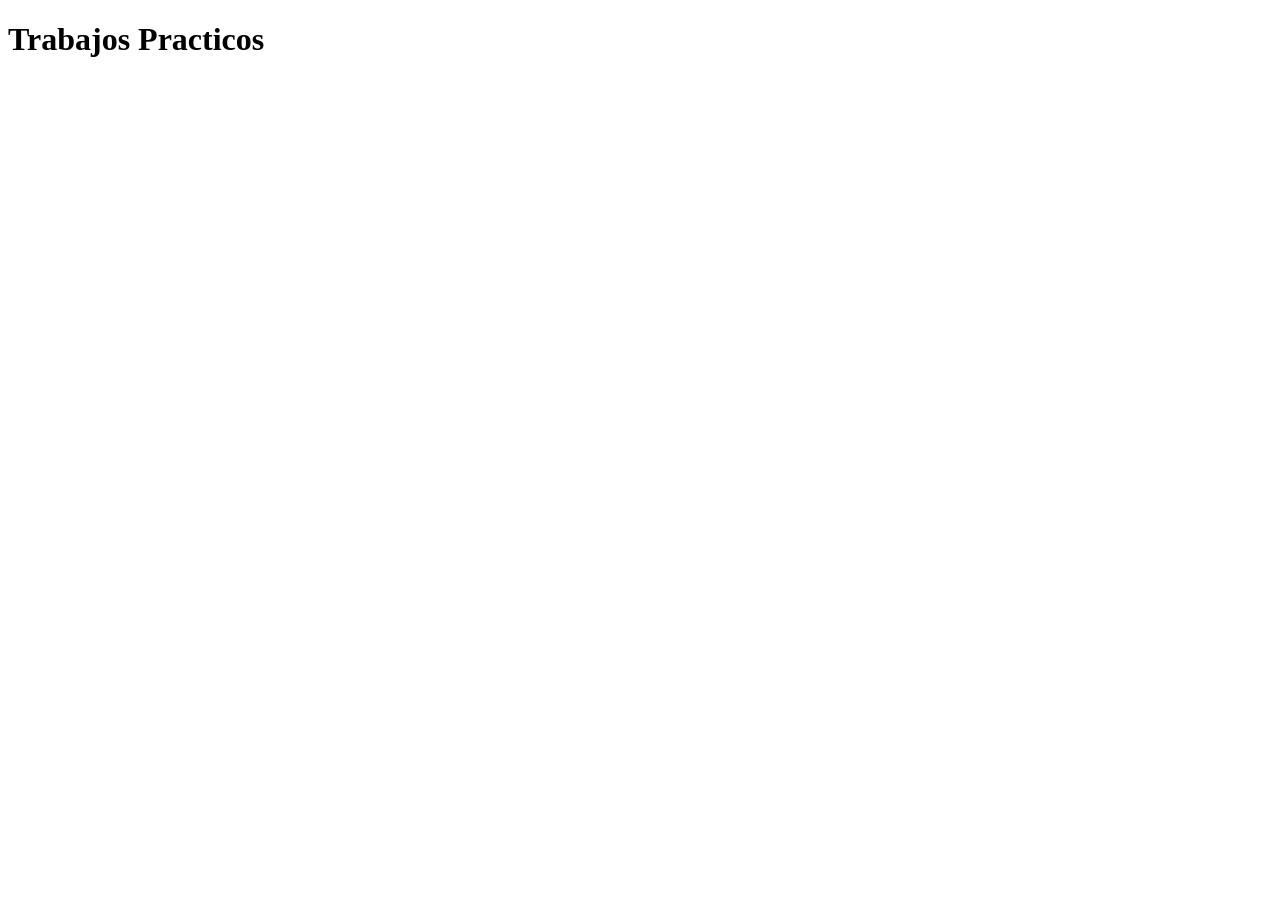
==== TP5/index.html @ e2421fc2 "Archivos iniciales subidos todos los archivos del sitio" ====
<!DOCTYPE html>
<html lang="en">
<head>
    <meta charset="UTF-8">
    <meta name="viewport" content="width=
    , initial-scale=1.0">
    <title>Document</title>
</head>
<body>
    
    <h1>Trabajos Practicos</h1>
</body>
</html>
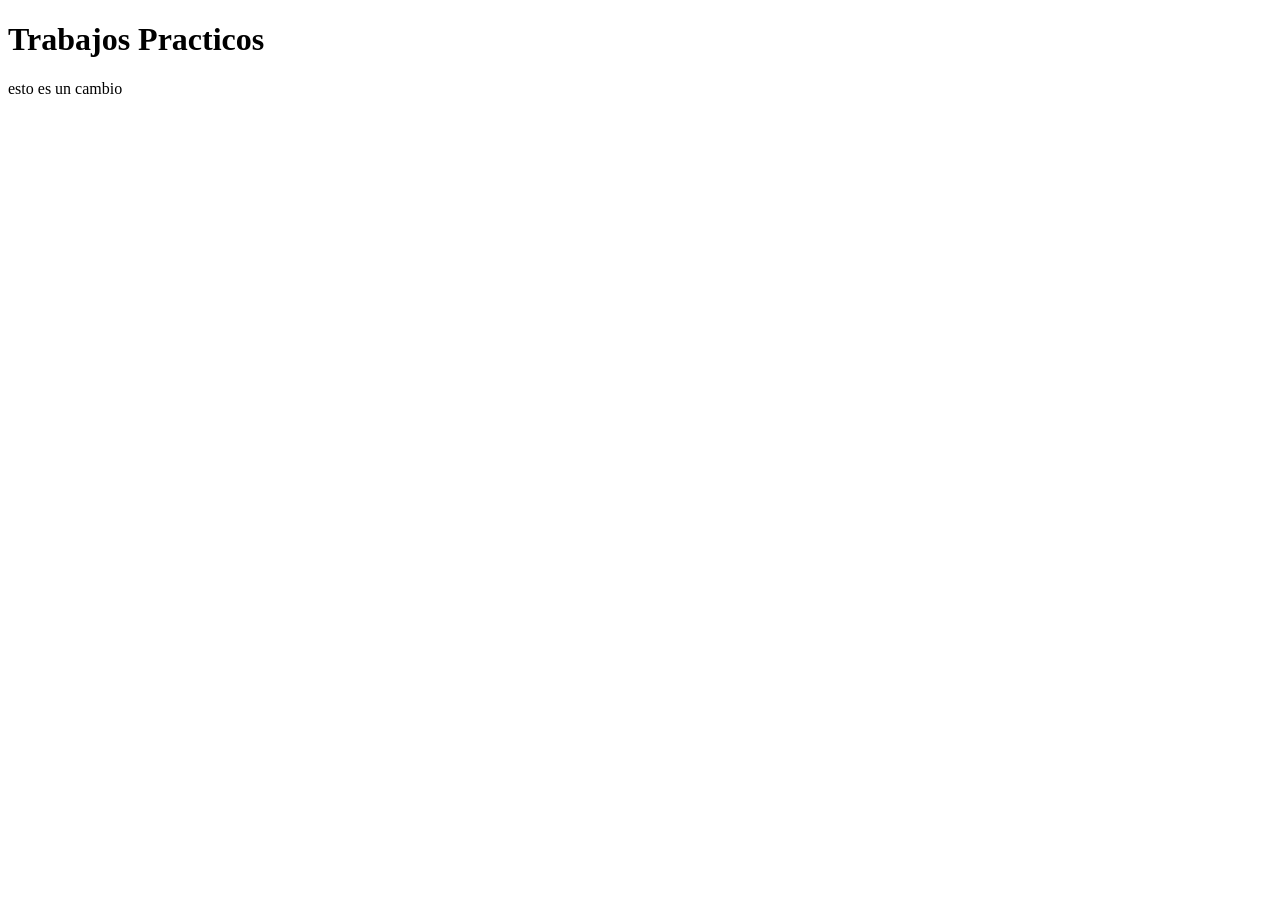
==== commit f8db8080: "hyh yty" ====
--- a/TP5/index.html
+++ b/TP5/index.html
@@ -9,5 +9,6 @@
 <body>
     
     <h1>Trabajos Practicos</h1>
+    <p>esto es un cambio</p>
 </body>
 </html>
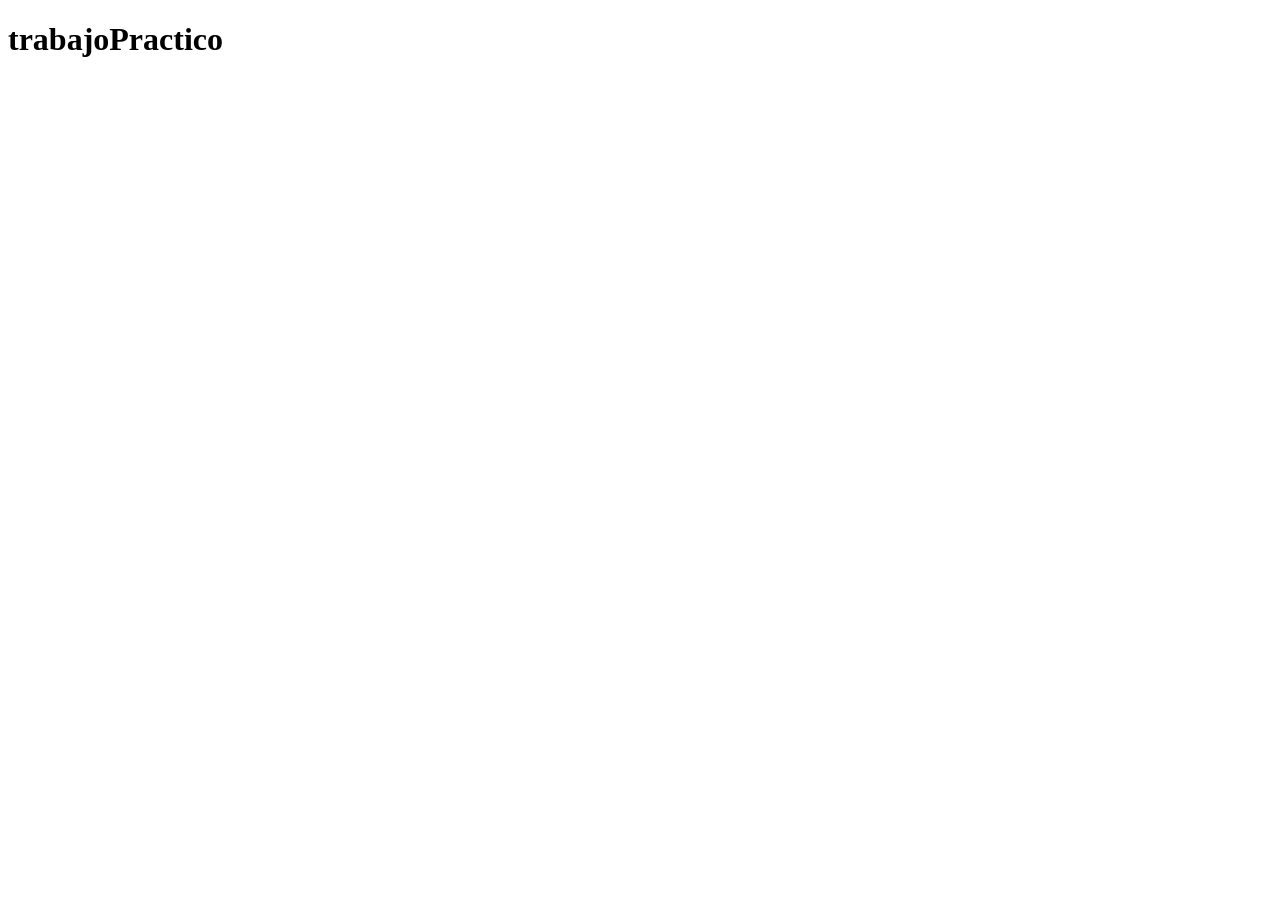
==== commit 1f02912c: "8.6.26" ====
--- a/TP5/index.html
+++ b/TP5/index.html
@@ -2,13 +2,13 @@
 <html lang="en">
 <head>
     <meta charset="UTF-8">
-    <meta name="viewport" content="width=
-    , initial-scale=1.0">
+    <meta name="viewport" content="width=device-width, initial-scale=1.0">
     <title>Document</title>
+    <link rel="stylesheet" href="style.css">
 </head>
 <body>
-    
-    <h1>Trabajos Practicos</h1>
-    <p>esto es un cambio</p>
+    <h1>trabajoPractico</h1>
 </body>
-</html>+<script src="app.js"></script>
+</html>
+
